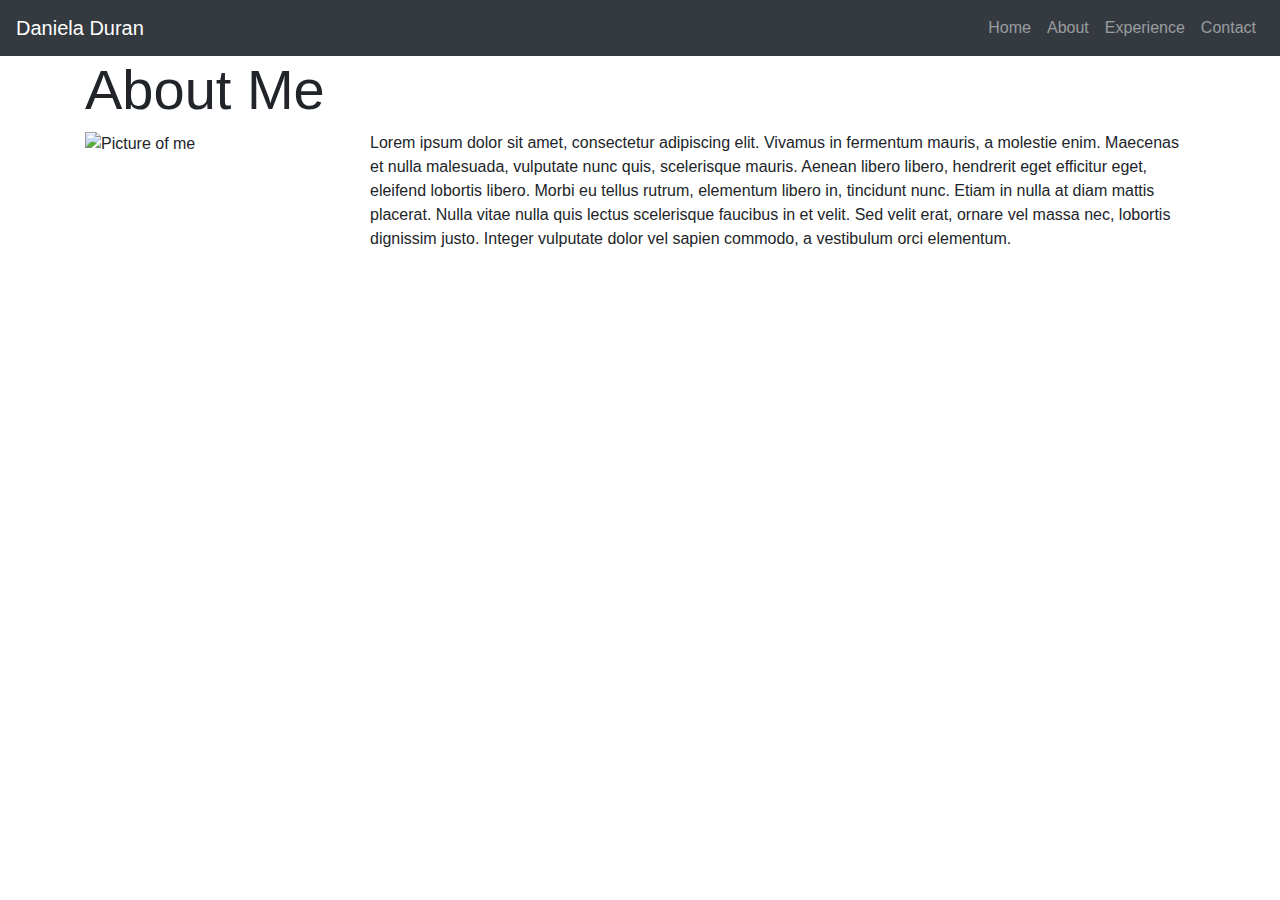
==== about.html @ c4756645 "New version" ====
<!DOCTYPE html>
<html>
<head>
    <title>My Portafolio</title>

 	<link rel="stylesheet" href="https://maxcdn.bootstrapcdn.com/bootstrap/4.5.0/css/bootstrap.min.css">
	<script src="https://ajax.googleapis.com/ajax/libs/jquery/3.5.1/jquery.min.js"></script>
	<script src="https://cdnjs.cloudflare.com/ajax/libs/popper.js/1.16.0/umd/popper.min.js"></script>
	<script src="https://maxcdn.bootstrapcdn.com/bootstrap/4.5.0/js/bootstrap.min.js"></script>
</head>
<body>
	<nav class="navbar navbar-expand-md bg-dark navbar-dark">
		<a class="navbar-brand" href="#">Daniela Duran</a>
	  
		<button class="navbar-toggler" type="button" data-toggle="collapse" data-target="#collapsibleNavbar">
		  <span class="navbar-toggler-icon"></span>
		</button>

	  	<div class="collapse navbar-collapse" id="collapsibleNavbar">
		  <ul class="navbar-nav ml-auto">
			<li class="nav-item">
			  <a class="nav-link" href="index.html">Home</a>
			</li>
			<li class="nav-item">
			  <a class="nav-link" href="about.html">About</a>
			</li>
			<li class="nav-item">
			  <a class="nav-link" href="experience.html">Experience</a>
			</li>
			<li class="nav-item">
                <a class="nav-link" href="contact.html">Contact</a>
			</li>
		  </ul>
		</div>
	  </nav>

	  <div class="container">
          <h1 class="display-4">About Me</h1>

          <div class="row">
              <div class="col-3">
                <img src="https://github.com/danieladuranlop/danieladuranlop.github.io/blob/master/Images/PP.png?raw=true" alt="Picture of me">
            </div>
            <p class="col-9">Lorem ipsum dolor sit amet, consectetur adipiscing elit. Vivamus in fermentum mauris, a molestie enim. 
                Maecenas et nulla malesuada, vulputate nunc quis, scelerisque mauris. Aenean libero libero, hendrerit 
                eget efficitur eget, eleifend lobortis libero. Morbi eu tellus rutrum, elementum libero in, tincidunt 
                nunc. Etiam in nulla at diam mattis placerat. Nulla vitae nulla quis lectus scelerisque faucibus in et 
                velit. Sed velit erat, ornare vel massa nec, lobortis dignissim justo. Integer vulputate dolor vel sapien 
                commodo, a vestibulum orci elementum.</p>
          </div>
        </div>

	

</body>
</html>
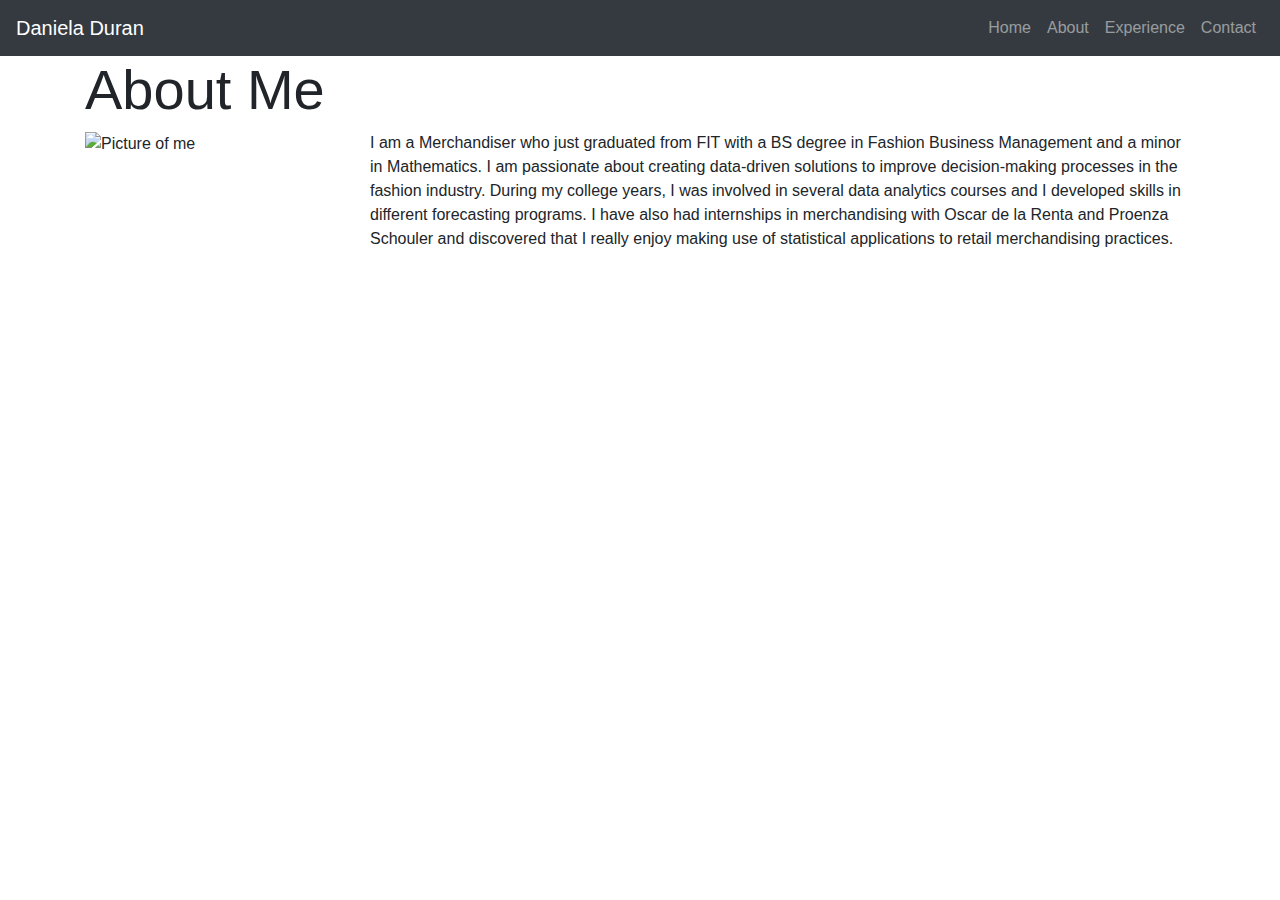
==== commit ad7301a0: "Update about.html" ====
--- a/about.html
+++ b/about.html
@@ -41,12 +41,10 @@
               <div class="col-3">
                 <img src="https://github.com/danieladuranlop/danieladuranlop.github.io/blob/master/Images/PP.png?raw=true" alt="Picture of me">
             </div>
-            <p class="col-9">Lorem ipsum dolor sit amet, consectetur adipiscing elit. Vivamus in fermentum mauris, a molestie enim. 
-                Maecenas et nulla malesuada, vulputate nunc quis, scelerisque mauris. Aenean libero libero, hendrerit 
-                eget efficitur eget, eleifend lobortis libero. Morbi eu tellus rutrum, elementum libero in, tincidunt 
-                nunc. Etiam in nulla at diam mattis placerat. Nulla vitae nulla quis lectus scelerisque faucibus in et 
-                velit. Sed velit erat, ornare vel massa nec, lobortis dignissim justo. Integer vulputate dolor vel sapien 
-                commodo, a vestibulum orci elementum.</p>
+            <p class="col-9">I am a Merchandiser who just graduated from FIT with a BS degree in Fashion Business Management and a minor in Mathematics. I am passionate about creating data-driven solutions to improve decision-making processes in the fashion industry.
+				During my college years, I was involved in several data analytics courses and I developed skills in different forecasting programs. I have also had internships in merchandising with Oscar de la Renta and Proenza Schouler and discovered that I really enjoy making use of statistical applications to retail merchandising practices. 
+				</p>
+			
           </div>
         </div>
 
